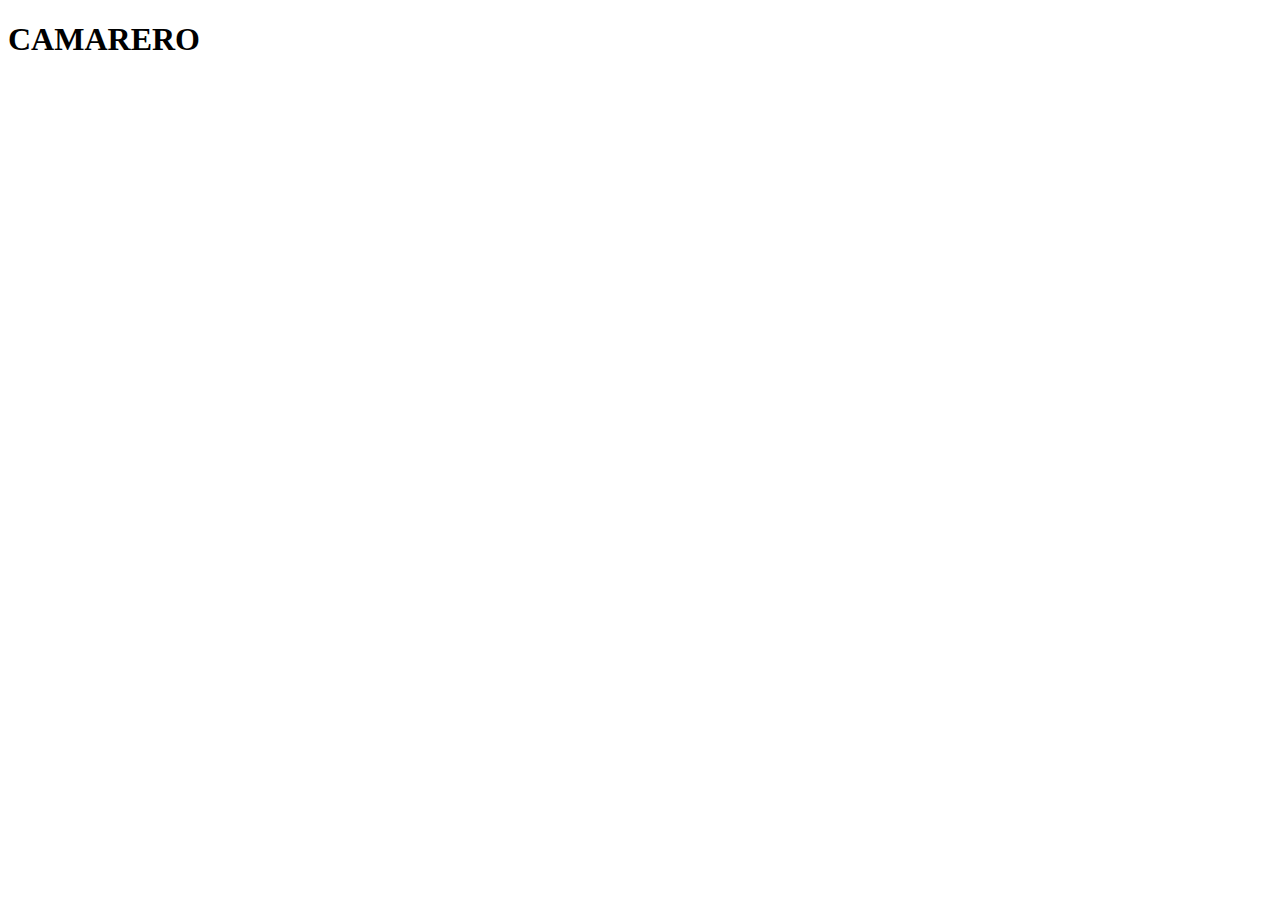
==== src/main/resources/templates/camarero/index.html @ b2fb33b2 "v2 roles usuarios" ====
<!DOCTYPE html>
<html xmlns:th="http://www.thymeleaf.org">
    <head th:replace="fragments/head::head"></head>
    <body>
        <nav th:replace="fragments/nav::nav"></nav>
        <h1>CAMARERO</h1>
        <p th:text="${#session.getAttribute('usuario').id}"></p>
        <p th:text="${#session.getAttribute('usuario').nombre}"></p>
        <p th:text="${#session.getAttribute('usuario').password}"></p>
        <p th:text="${#session.getAttribute('usuario').rol.nombre}"></p>
        <div class="uk-position-bottom">
            <footer th:replace="fragments/footer::footer"></footer>
        </div>
    </body>
</html>
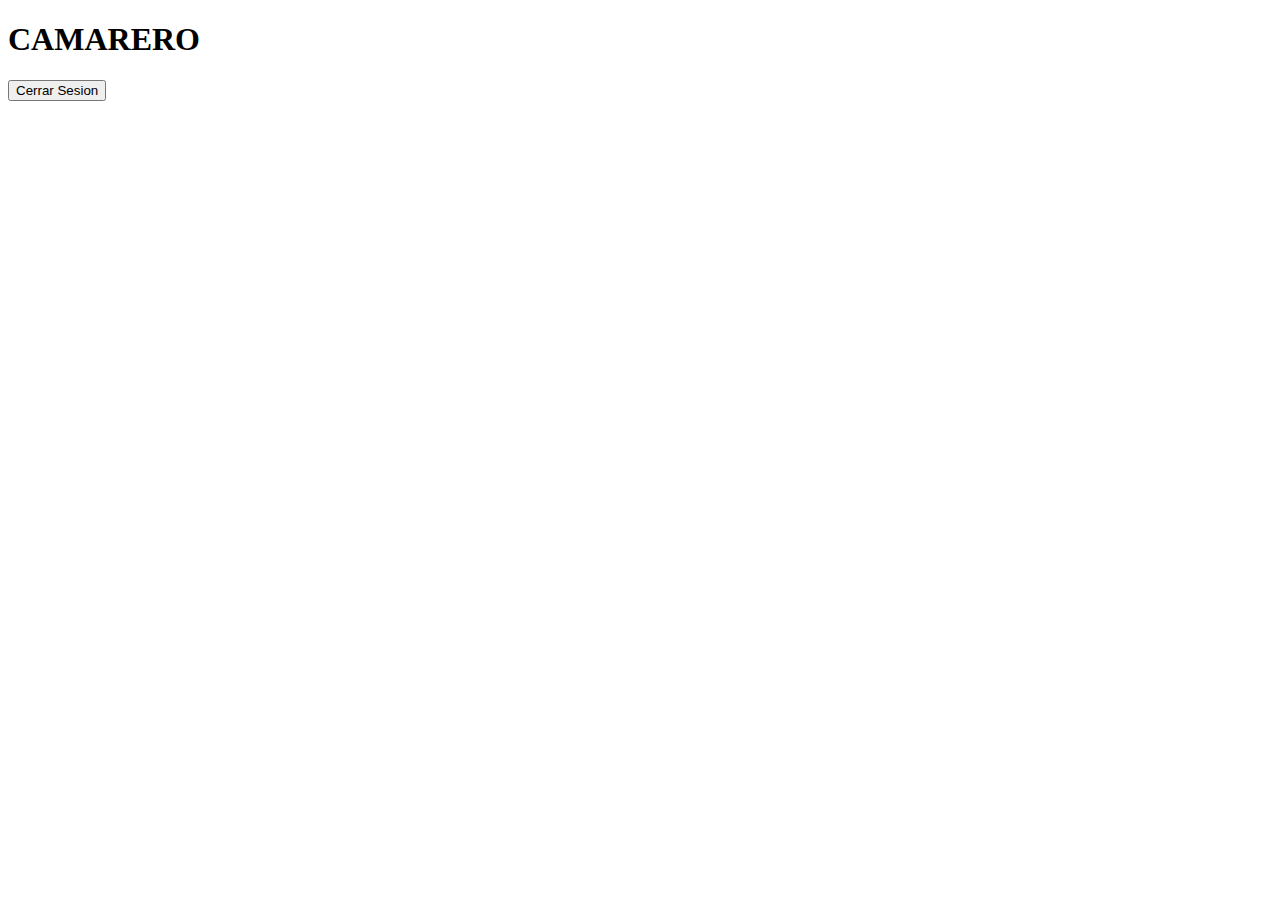
==== commit a7ea6659: "security" ====
--- a/src/main/resources/templates/camarero/index.html
+++ b/src/main/resources/templates/camarero/index.html
@@ -8,6 +8,9 @@
         <p th:text="${#session.getAttribute('usuario').nombre}"></p>
         <p th:text="${#session.getAttribute('usuario').password}"></p>
         <p th:text="${#session.getAttribute('usuario').rol.nombre}"></p>
+        <form th:action="@{/logout}" method="post">
+            <input type="submit" value="Cerrar Sesion"/>
+        </form>
         <div class="uk-position-bottom">
             <footer th:replace="fragments/footer::footer"></footer>
         </div>
